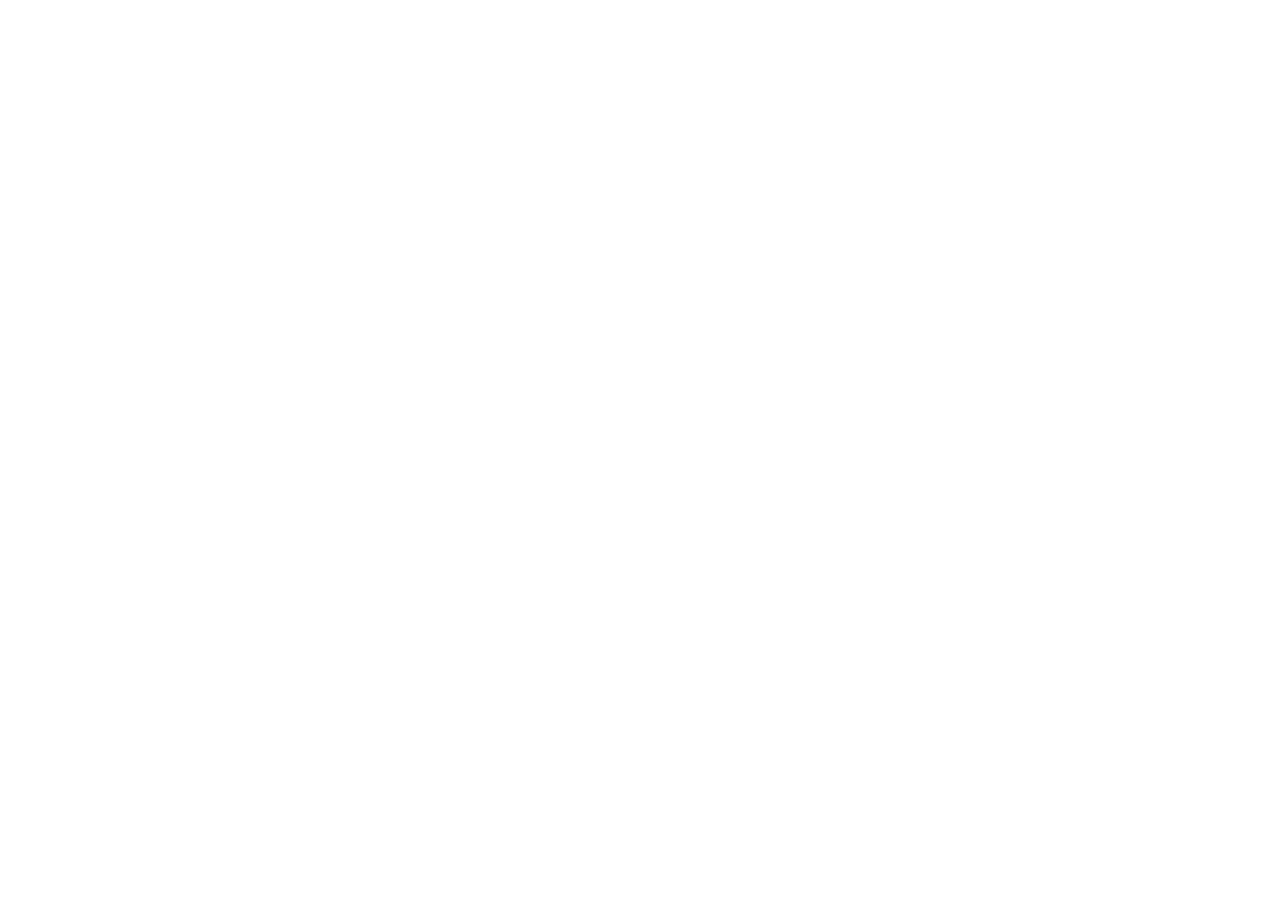
==== index.html @ 0cd8aa3d "trying from VSC" ====
<!DOCTYPE html>
<html lang="en">
<head>
    <meta charset="UTF-8">
    <meta name="viewport" content="width=device-width, initial-scale=1.0">
    <title>Document</title>
</head>
<body>
    
    
</body>
</html>
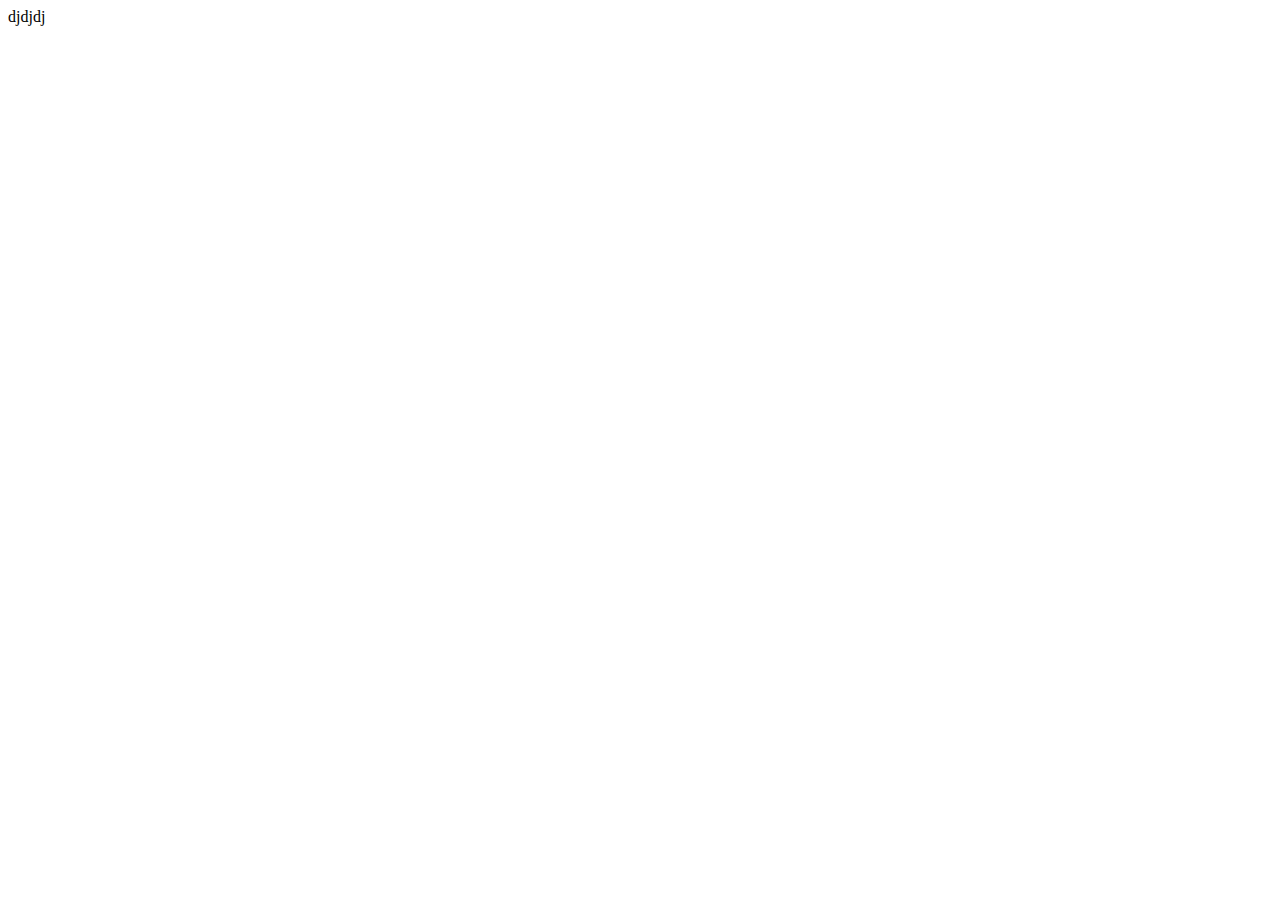
==== commit edcb5570: ""beirtam egy rovid szöveget"" ====
--- a/index.html
+++ b/index.html
@@ -6,7 +6,7 @@
     <title>Document</title>
 </head>
 <body>
-    
+    djdjdj
     
 </body>
 </html>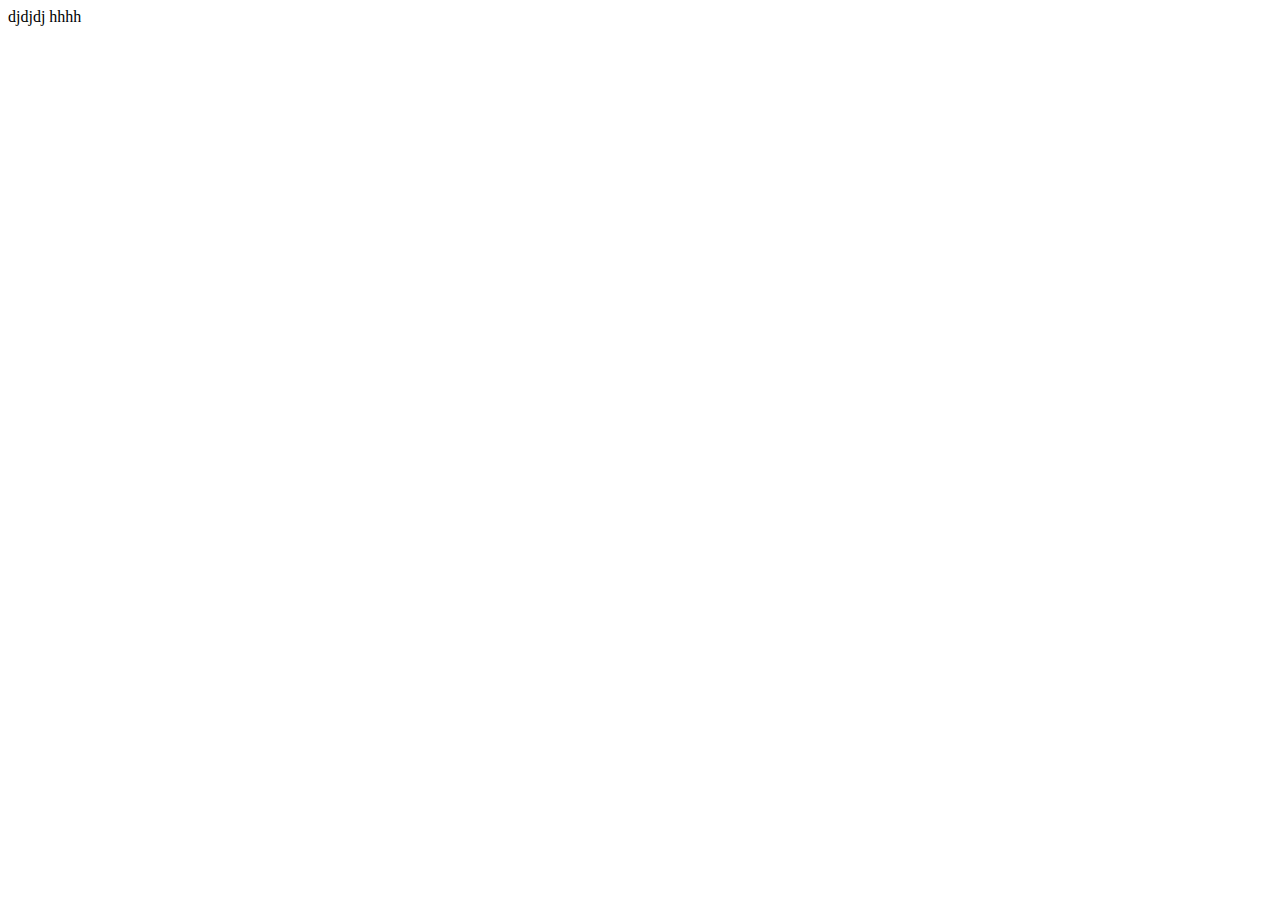
==== commit 0bf283df: "penteki proba" ====
--- a/index.html
+++ b/index.html
@@ -7,6 +7,6 @@
 </head>
 <body>
     djdjdj
-    
+    hhhh
 </body>
 </html>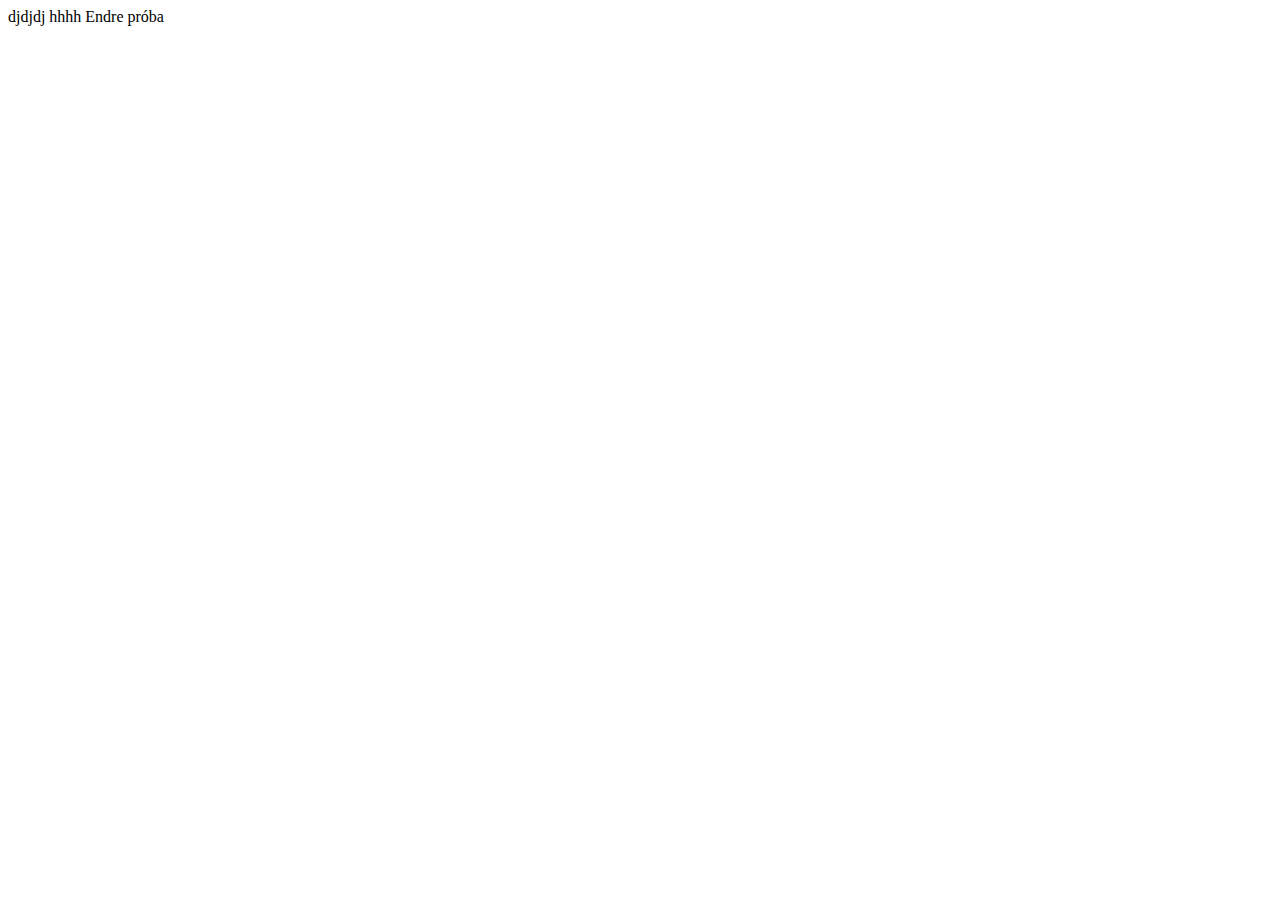
==== commit 862940c0: "penteki proba2" ====
--- a/index.html
+++ b/index.html
@@ -8,5 +8,6 @@
 <body>
     djdjdj
     hhhh
+    Endre próba
 </body>
 </html>